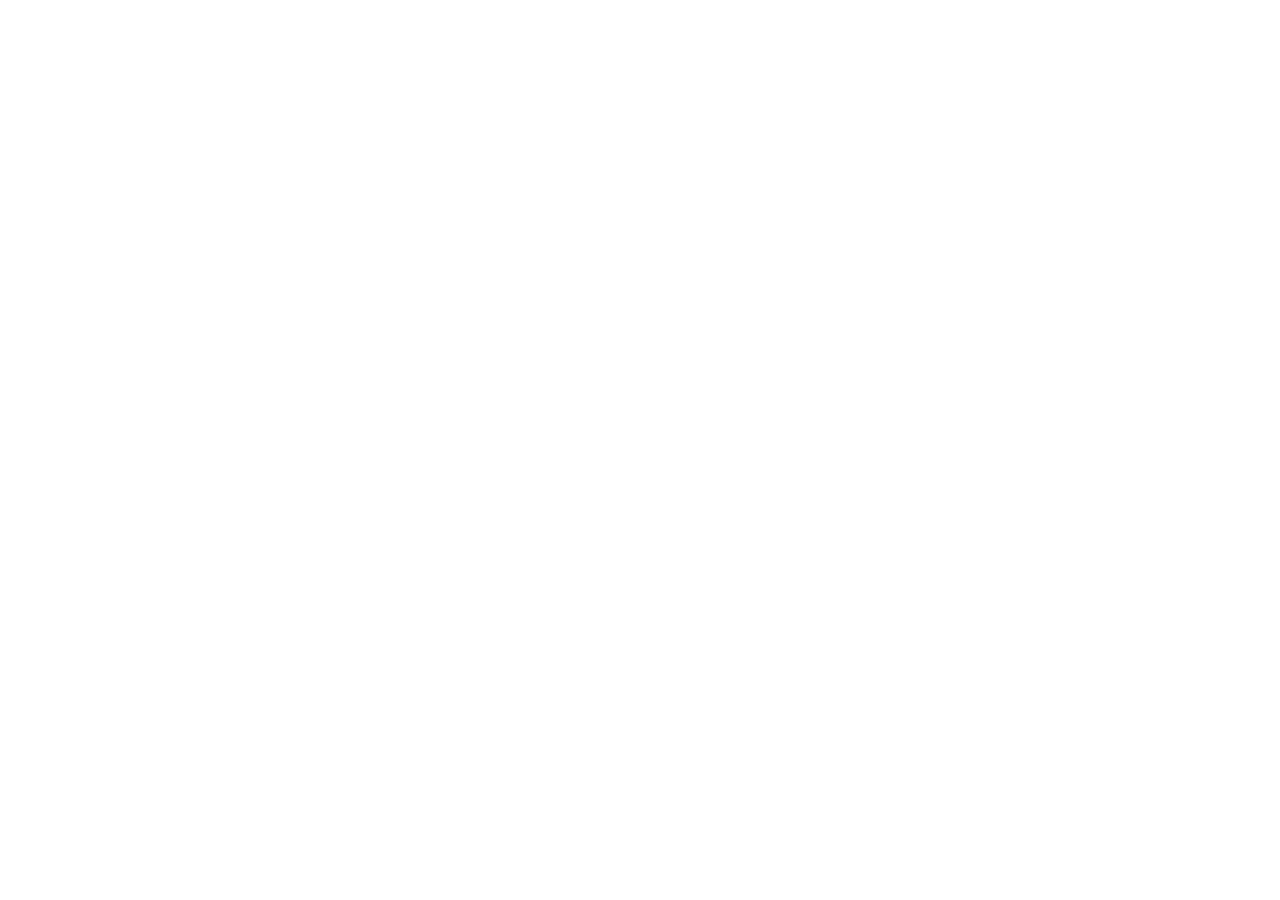
==== index.html @ ed481180 "Rename inddex.html to index.html" ====
<!DOCTYPE html>
<html>
  <head>
    <meta charset="UTF-8">
    <title>My React App</title>
  </head>
  <body>
    <div id="root"></div>
    <script src="./build/static/js/main.js"></script>
  </body>
</html>
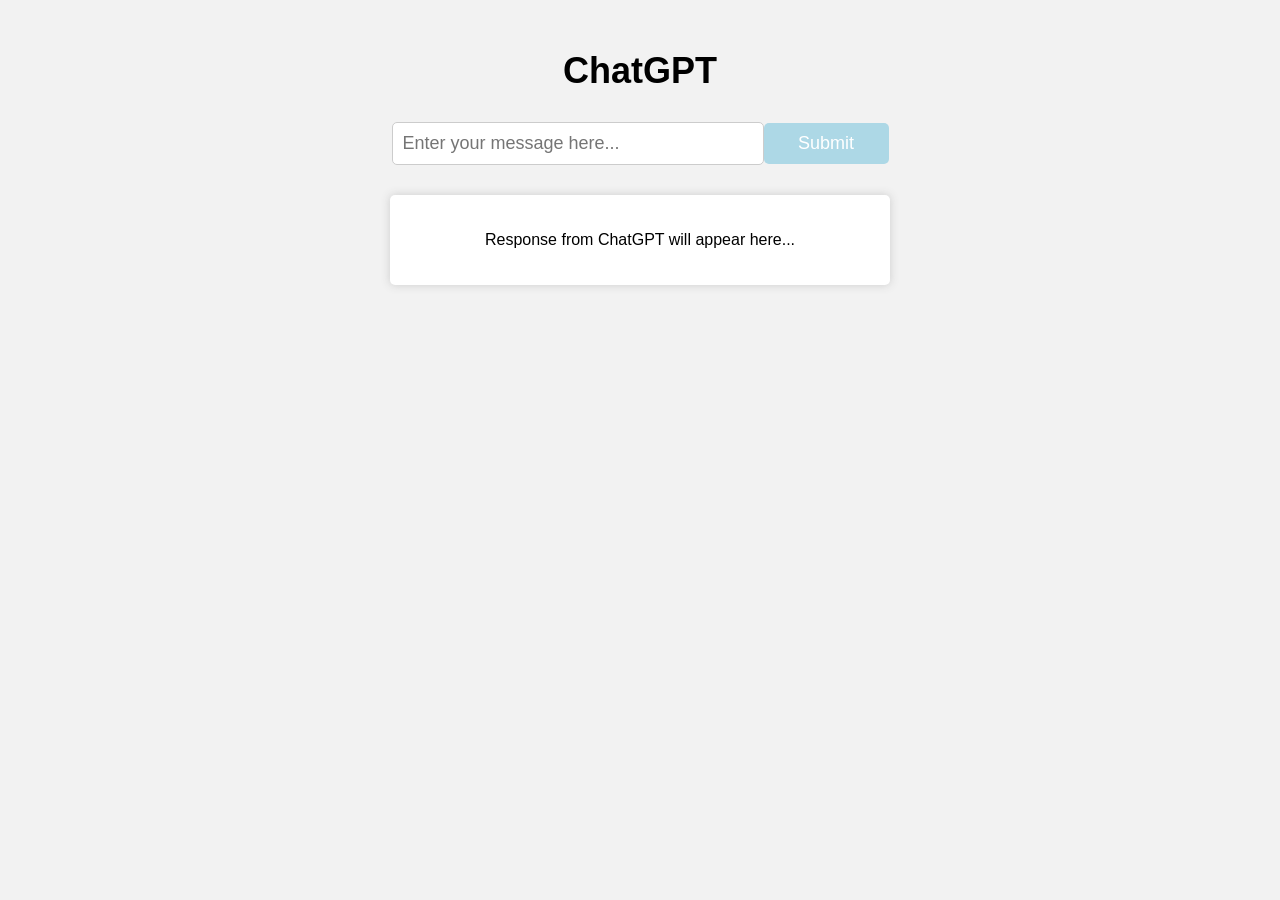
==== commit 5d99efe5: "Update index.html" ====
--- a/index.html
+++ b/index.html
@@ -2,10 +2,19 @@
 <html>
   <head>
     <meta charset="UTF-8">
-    <title>My React App</title>
+    <title>ChatGPT Website</title>
+    <link rel="stylesheet" type="text/css" href="style.css">
   </head>
   <body>
-    <div id="root"></div>
-    <script src="./build/static/js/main.js"></script>
+    <div class="container">
+      <h1>ChatGPT</h1>
+      <form action="#">
+        <input type="text" placeholder="Enter your message here...">
+        <button type="submit">Submit</button>
+      </form>
+      <div class="response">
+        <p>Response from ChatGPT will appear here...</p>
+      </div>
+    </div>
   </body>
 </html>
--- a/style.css
+++ b/style.css
@@ -0,0 +1,48 @@
+body {
+  background-color: #f2f2f2;
+  font-family: Arial, sans-serif;
+}
+
+.container {
+  width: 500px;
+  margin: 50px auto;
+  text-align: center;
+}
+
+h1 {
+  font-size: 36px;
+  margin-bottom: 30px;
+}
+
+form {
+  display: flex;
+  justify-content: center;
+  align-items: center;
+  margin-bottom: 30px;
+}
+
+input[type="text"] {
+  width: 70%;
+  padding: 10px;
+  font-size: 18px;
+  border: 1px solid #ccc;
+  border-radius: 5px;
+}
+
+button[type="submit"] {
+  width: 25%;
+  padding: 10px;
+  font-size: 18px;
+  background-color: lightblue;
+  color: #fff;
+  border: none;
+  border-radius: 5px;
+  cursor: pointer;
+}
+
+.response {
+  background-color: #fff;
+  padding: 20px;
+  border-radius: 5px;
+  box-shadow: 0 0 10px #ccc;
+}
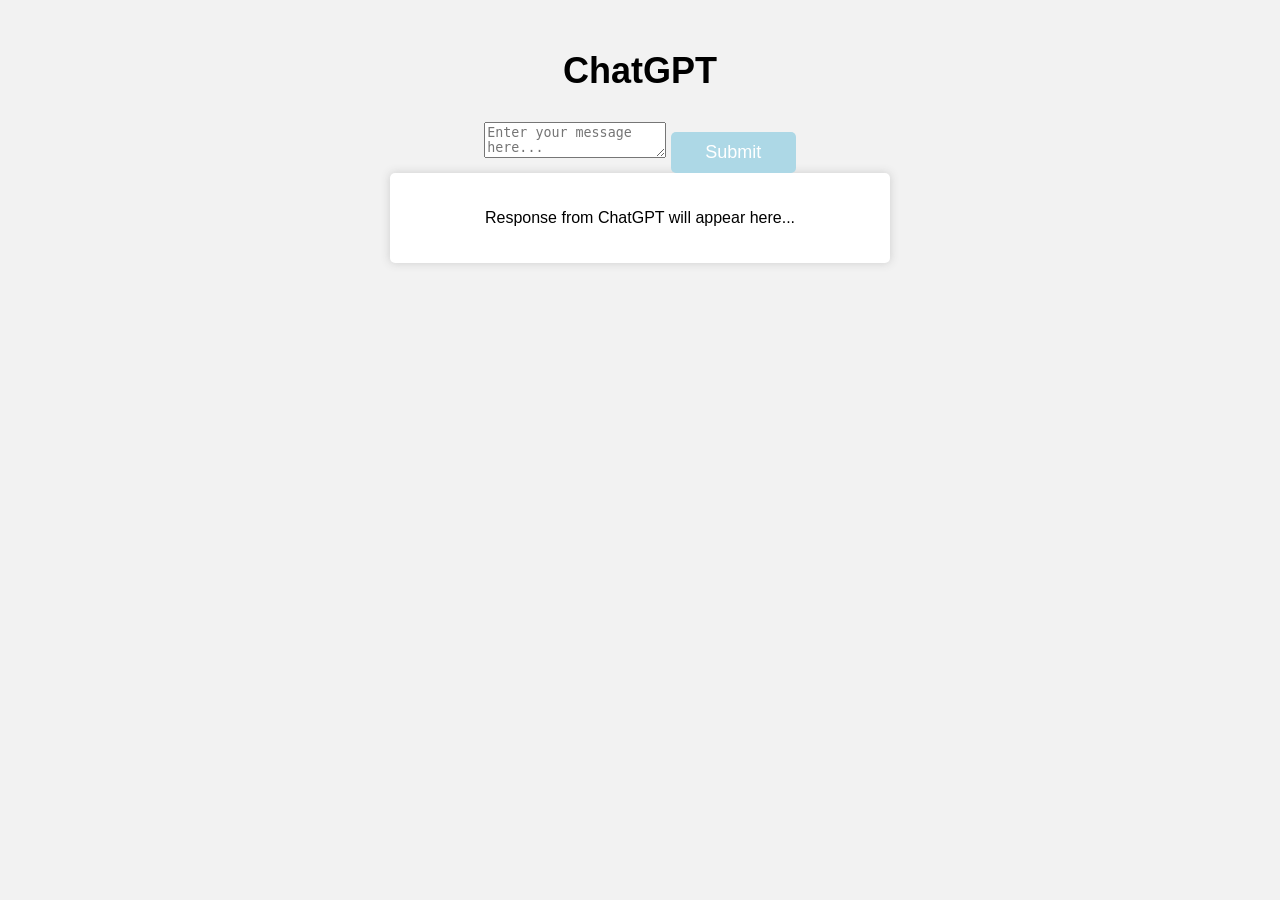
==== commit d1947c6a: "Update index.html" ====
--- a/index.html
+++ b/index.html
@@ -2,16 +2,16 @@
 <html>
   <head>
     <meta charset="UTF-8">
-    <title>ChatGPT Website</title>
+    <title>ChatGPT</title>
     <link rel="stylesheet" type="text/css" href="style.css">
   </head>
   <body>
     <div class="container">
       <h1>ChatGPT</h1>
-      <form action="#">
-        <input type="text" placeholder="Enter your message here...">
+      <div class="input-container">
+        <textarea placeholder="Enter your message here..."></textarea>
         <button type="submit">Submit</button>
-      </form>
+      </div>
       <div class="response">
         <p>Response from ChatGPT will appear here...</p>
       </div>
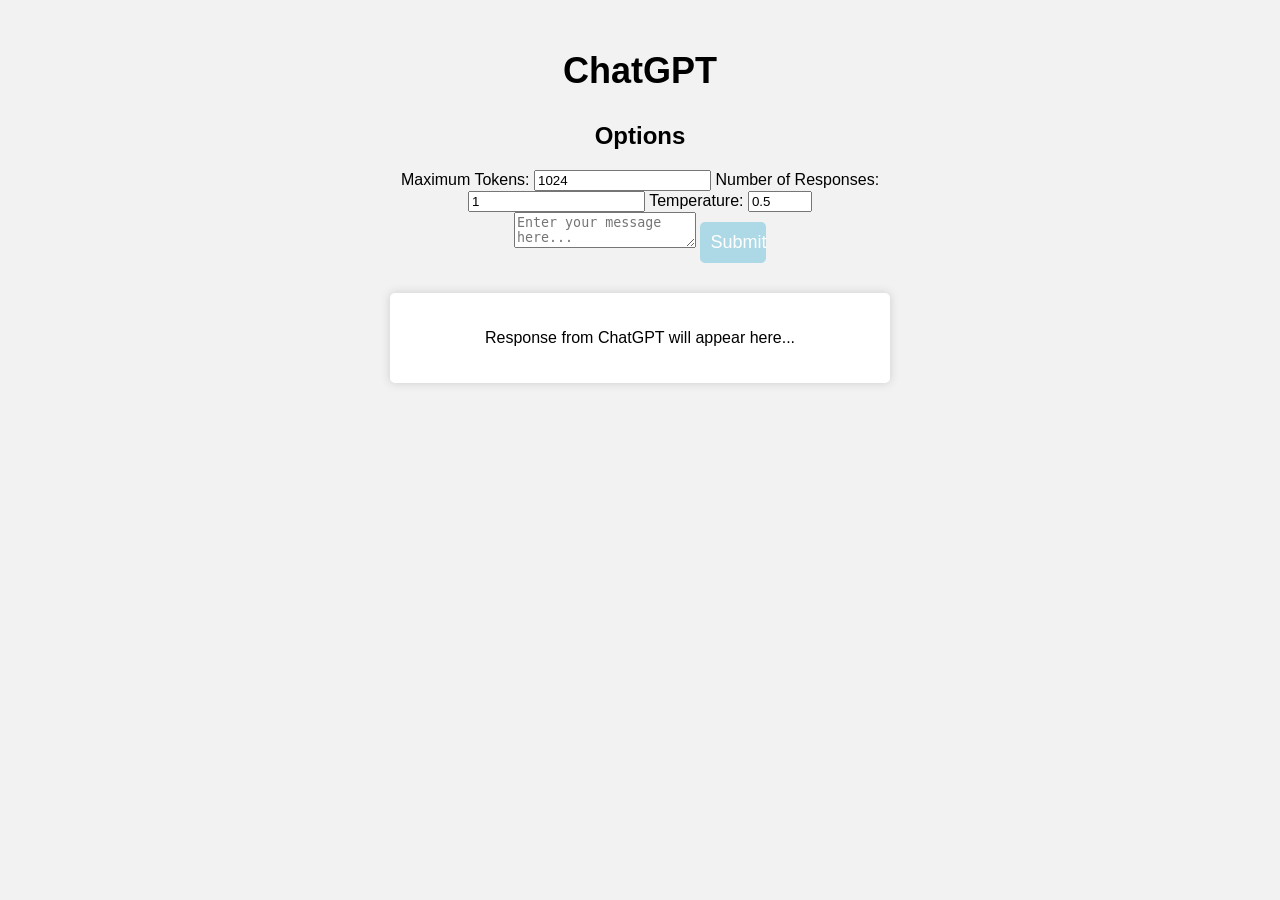
==== commit 5943b59e: "Update index.html" ====
--- a/index.html
+++ b/index.html
@@ -2,16 +2,33 @@
 <html>
   <head>
     <meta charset="UTF-8">
-    <title>ChatGPT</title>
+    <title>ChatGPT Website</title>
     <link rel="stylesheet" type="text/css" href="style.css">
   </head>
   <body>
     <div class="container">
       <h1>ChatGPT</h1>
-      <div class="input-container">
-        <textarea placeholder="Enter your message here..."></textarea>
-        <button type="submit">Submit</button>
+      <div class="sidebar">
+        <h2>Options</h2>
+        <label>
+          Maximum Tokens:
+          <input type="number" min="1" value="1024">
+        </label>
+        <label>
+          Number of Responses:
+          <input type="number" min="1" value="1">
+        </label>
+        <label>
+          Temperature:
+          <input type="number" min="0" max="1" step="0.01" value="0.5">
+        </label>
       </div>
+      <form>
+        <div class="input-container">
+          <textarea placeholder="Enter your message here..."></textarea>
+          <button type="submit">Submit</button>
+        </div>
+      </form>
       <div class="response">
         <p>Response from ChatGPT will appear here...</p>
       </div>
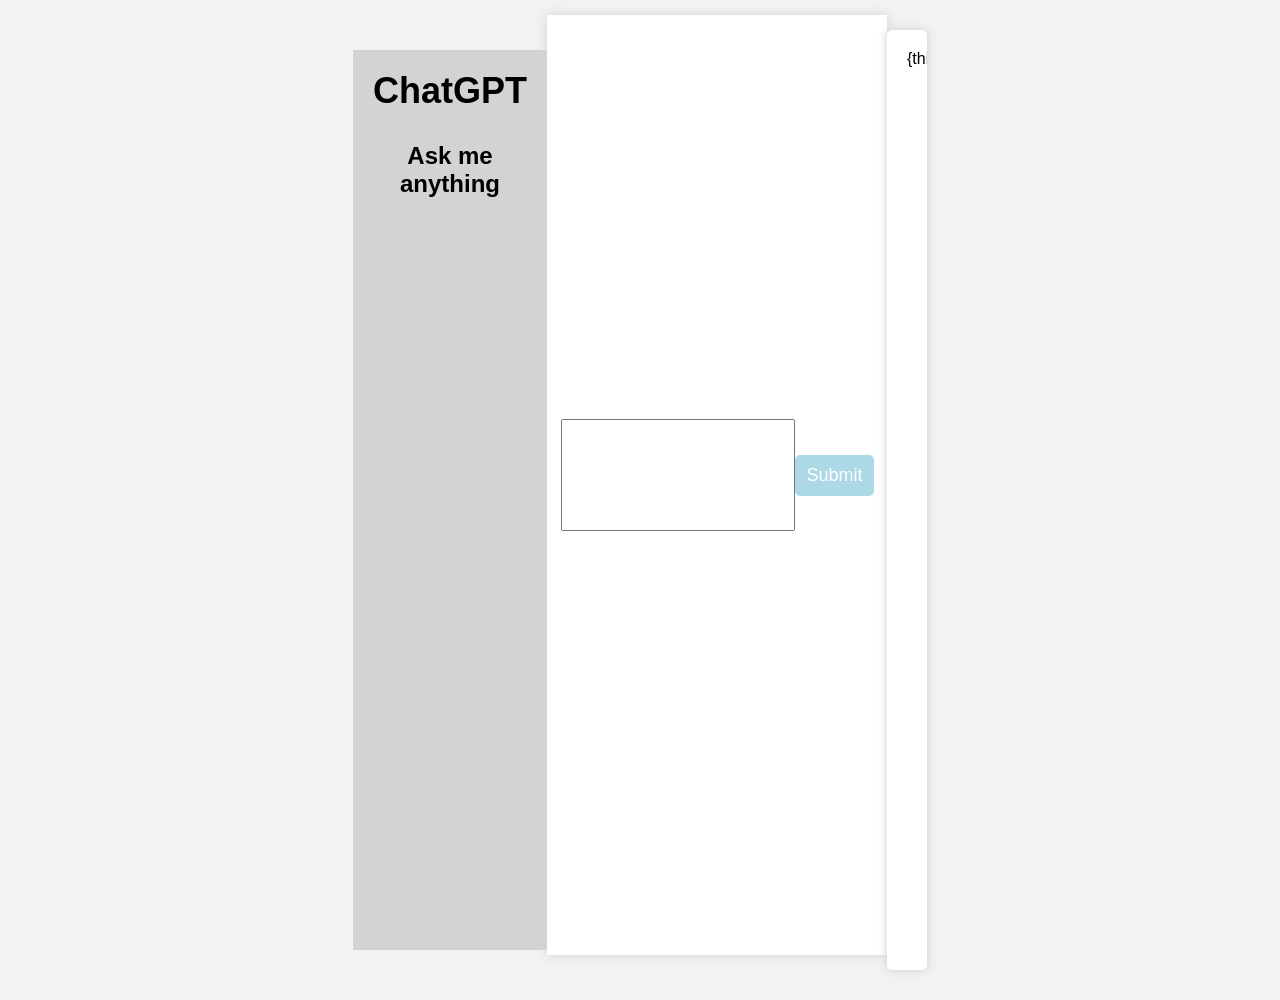
==== commit 96560712: "Update index.html" ====
--- a/index.html
+++ b/index.html
@@ -2,36 +2,26 @@
 <html>
   <head>
     <meta charset="UTF-8">
-    <title>ChatGPT Website</title>
-    <link rel="stylesheet" type="text/css" href="style.css">
+    <meta name="viewport" content="width=device-width, initial-scale=1.0">
+    <title>ChatGPT</title>
+    <link rel="stylesheet" href="style.css">
   </head>
   <body>
     <div class="container">
-      <h1>ChatGPT</h1>
       <div class="sidebar">
-        <h2>Options</h2>
-        <label>
-          Maximum Tokens:
-          <input type="number" min="1" value="1024">
-        </label>
-        <label>
-          Number of Responses:
-          <input type="number" min="1" value="1">
-        </label>
-        <label>
-          Temperature:
-          <input type="number" min="0" max="1" step="0.01" value="0.5">
-        </label>
+        <h1>ChatGPT</h1>
+        <h2>Ask me anything</h2>
       </div>
       <form>
         <div class="input-container">
-          <textarea placeholder="Enter your message here..."></textarea>
+          <textarea id="message" rows="5"></textarea>
           <button type="submit">Submit</button>
         </div>
       </form>
       <div class="response">
-        <p>Response from ChatGPT will appear here...</p>
+        <p>{this.state.response}</p>
       </div>
     </div>
   </body>
 </html>
+
--- a/style.css
+++ b/style.css
@@ -1,3 +1,75 @@
+body {
+  font-family: Arial, sans-serif;
+  margin: 0;
+  padding: 0;
+}
+
+.container {
+  display: flex;
+  justify-content: center;
+  align-items: center;
+  height: 100vh;
+}
+
+.sidebar {
+  padding: 20px;
+  background-color: lightgray;
+  width: 200px;
+  height: 100%;
+  box-sizing: border-box;
+}
+
+h1, h2 {
+  margin: 0;
+  text-align: center;
+}
+
+form {
+  display: flex;
+  flex-direction: column;
+  background-color: white;
+  padding: 20px;
+  box-shadow: 0px 0px 10px 0px lightgray;
+  width: calc(100% - 200px);
+  height: 100%;
+}
+
+.input-container {
+  display: flex;
+  flex-direction: row;
+  align-items: center;
+  margin-bottom: 20px;
+}
+
+textarea {
+  flex: 1;
+  padding: 10px;
+  font-size: 16px;
+  resize: none;
+}
+
+button[type="submit"] {
+  padding: 10px 20px;
+  background-color: lightgray;
+  border: none;
+  border-radius: 5px;
+  font-size: 16px;
+  cursor: pointer;
+}
+
+.response {
+  background-color: white;
+  padding: 20px;
+  box-shadow: 0px 0px 10px 0px lightgray;
+  width: calc(100% - 200px);
+  height: 100%;
+  overflow: auto;
+}
+
+p {
+  font-size: 16px;
+  margin: 0;
+}
 body {
   background-color: #f2f2f2;
   font-family: Arial, sans-serif;
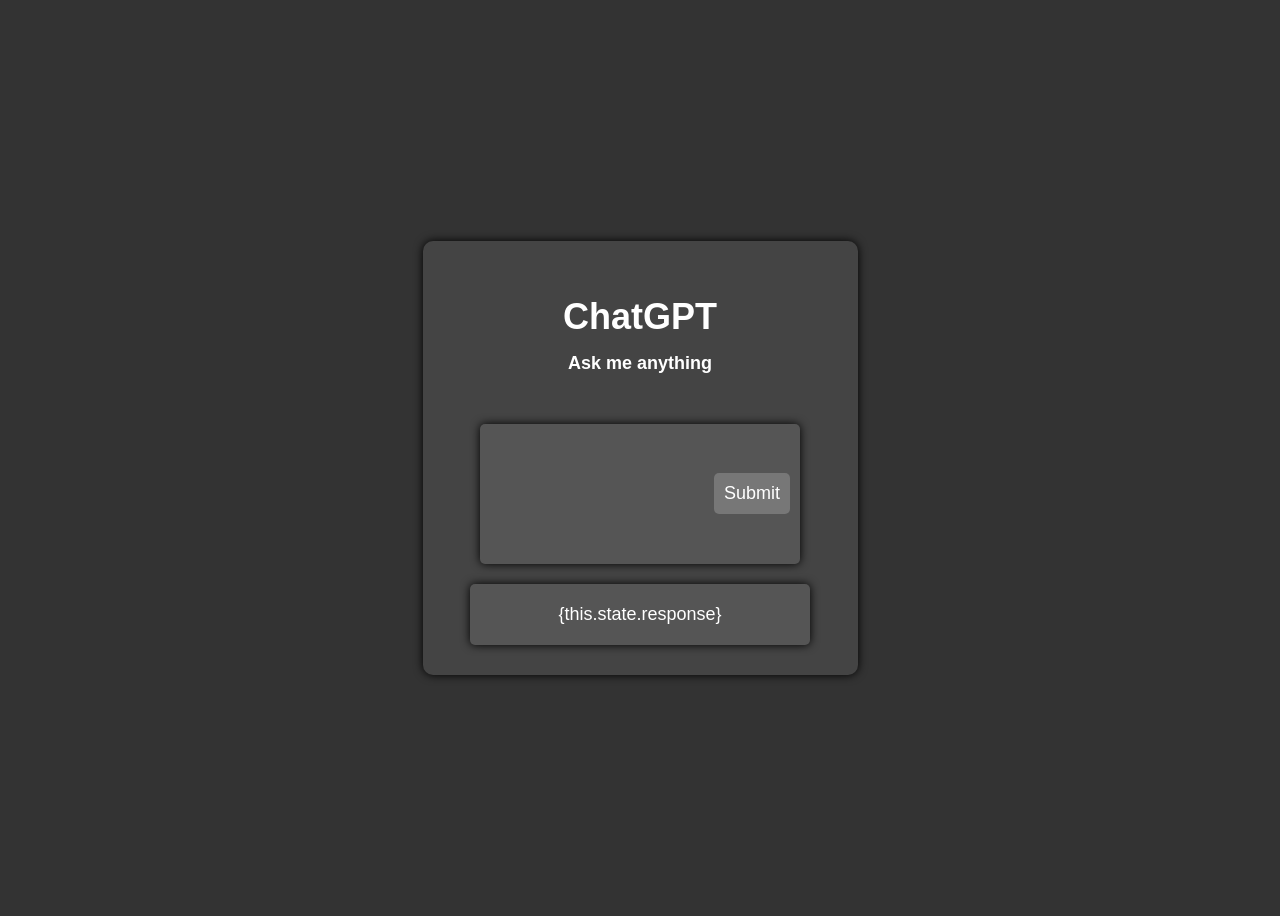
==== commit 53187e6c: "Update index.html" ====
--- a/index.html
+++ b/index.html
@@ -19,7 +19,7 @@
         </div>
       </form>
       <div class="response">
-        <p>{this.state.response}</p>
+        {this.state.response}
       </div>
     </div>
   </body>
--- a/style.css
+++ b/style.css
@@ -1,120 +1,84 @@
 body {
   font-family: Arial, sans-serif;
-  margin: 0;
-  padding: 0;
+  display: flex;
+  justify-content: center;
+  align-items: center;
+  height: 100vh;
+  background-color: #333;
+  color: #fff;
 }
 
 .container {
   display: flex;
-  justify-content: center;
+  flex-direction: column;
   align-items: center;
-  height: 100vh;
+  background-color: #444;
+  padding: 30px;
+  border-radius: 10px;
+  box-shadow: 0 0 10px #000;
 }
 
 .sidebar {
-  padding: 20px;
-  background-color: lightgray;
   width: 200px;
-  height: 100%;
-  box-sizing: border-box;
+  text-align: center;
+  margin-bottom: 30px;
 }
 
-h1, h2 {
-  margin: 0;
-  text-align: center;
+.sidebar h1 {
+  font-size: 36px;
+  margin-bottom: 10px;
+}
+
+.sidebar h2 {
+  font-size: 18px;
+  margin-bottom: 20px;
 }
 
 form {
   display: flex;
   flex-direction: column;
-  background-color: white;
-  padding: 20px;
-  box-shadow: 0px 0px 10px 0px lightgray;
-  width: calc(100% - 200px);
-  height: 100%;
+  align-items: center;
 }
 
 .input-container {
   display: flex;
   flex-direction: row;
   align-items: center;
+  background-color: #555;
+  padding: 10px;
+  border-radius: 5px;
+  box-shadow: 0 0 10px #000;
+  width: 80%;
   margin-bottom: 20px;
 }
 
 textarea {
-  flex: 1;
+  width: 100%;
+  background-color: transparent;
+  color: #fff;
+  border: none;
+  resize: none;
+  font-size: 18px;
   padding: 10px;
-  font-size: 16px;
-  resize: none;
 }
 
 button[type="submit"] {
-  padding: 10px 20px;
-  background-color: lightgray;
+  width: 100px;
+  padding: 10px;
+  background-color: #777;
   border: none;
   border-radius: 5px;
-  font-size: 16px;
+  color: #fff;
+  font-size: 18px;
   cursor: pointer;
 }
 
 .response {
-  background-color: white;
-  padding: 20px;
-  box-shadow: 0px 0px 10px 0px lightgray;
-  width: calc(100% - 200px);
-  height: 100%;
-  overflow: auto;
-}
-
-p {
-  font-size: 16px;
-  margin: 0;
-}
-body {
-  background-color: #f2f2f2;
-  font-family: Arial, sans-serif;
-}
-
-.container {
-  width: 500px;
-  margin: 50px auto;
-  text-align: center;
-}
-
-h1 {
-  font-size: 36px;
-  margin-bottom: 30px;
-}
-
-form {
-  display: flex;
-  justify-content: center;
-  align-items: center;
-  margin-bottom: 30px;
-}
-
-input[type="text"] {
-  width: 70%;
-  padding: 10px;
-  font-size: 18px;
-  border: 1px solid #ccc;
-  border-radius: 5px;
-}
-
-button[type="submit"] {
-  width: 25%;
-  padding: 10px;
-  font-size: 18px;
-  background-color: lightblue;
-  color: #fff;
-  border: none;
-  border-radius: 5px;
-  cursor: pointer;
-}
-
-.response {
-  background-color: #fff;
+  width: 80%;
+  background-color: #555;
   padding: 20px;
   border-radius: 5px;
-  box-shadow: 0 0 10px #ccc;
+  box-shadow: 0 0 10px #000;
+  text-align: center;
+  font-size: 18px;
 }
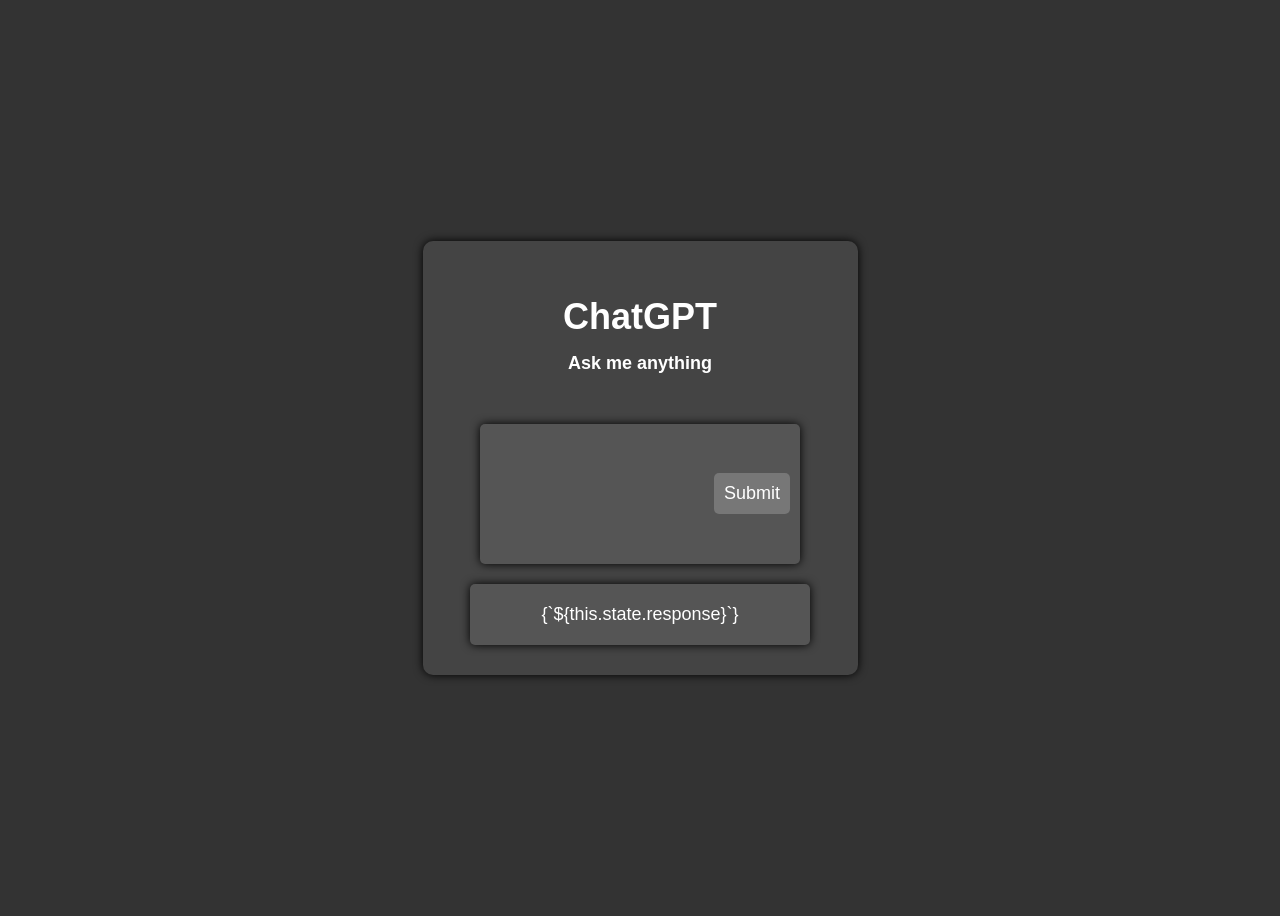
==== commit 468d1a18: "Update index.html" ====
--- a/index.html
+++ b/index.html
@@ -19,9 +19,8 @@
         </div>
       </form>
       <div class="response">
-        {this.state.response}
-      </div>
-    </div>
+  {`${this.state.response}`}
+</div>
   </body>
 </html>
 
